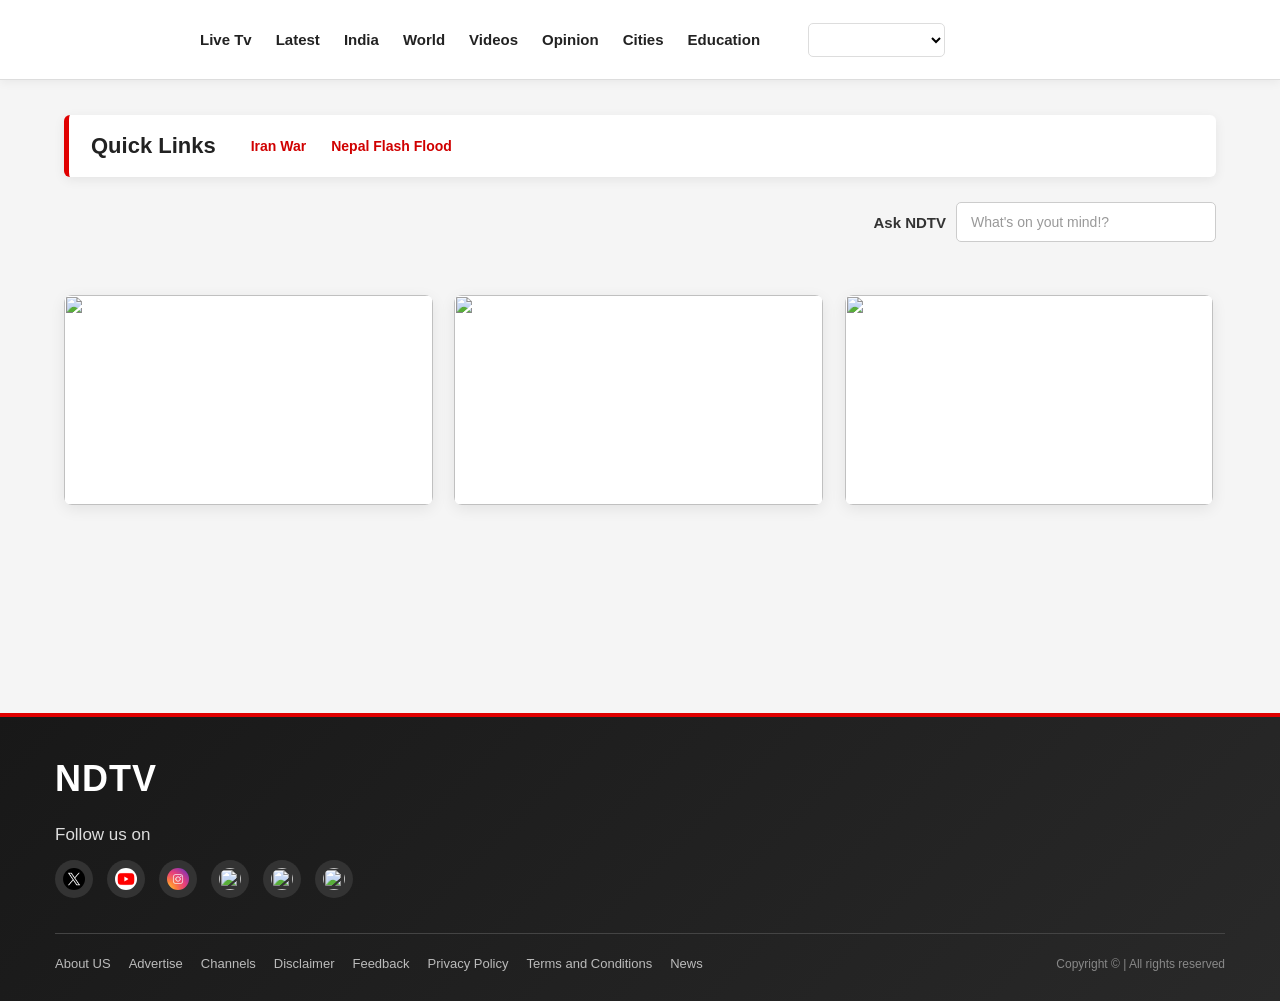
==== index.html @ 27b88a34 "change name to index" ====
<!DOCTYPE html>
<html lang="en">

<head>
    <title>NDTV</title>

    <link rel="stylesheet" href="style1.css">
    <link rel="stylesheet" href="script.js">
</head>

<body>

    <header>
        <div class="Logo">
            <img src="https://encrypted-tbn0.gstatic.com/images?q=tbn:ANd9GcTNiBCaDRtBEYipjgaXD9wp_um-_rJ3-J7wo7_7wXX2zw&s=10" alt="">
        </div>
        <nav>

            <a href="https://www.ndtv.com/livetv-ndtv24x7" target="_blank">Live Tv</a>
            <a href="https://www.ndtv.com/latest?pfrom=home-ndtv_mainnavigation" target="_blank">Latest</a>
            <a href="https://www.ndtv.com/india?pfrom=home-ndtv_mainnavigation" target="_blank">India</a>
            <a href="https://www.ndtv.com/world?pfrom=home-ndtv_mainnavigation" target="_blank">World</a>
            <a href="https://www.ndtv.com/video?pfrom=home-ndtv_mainnavigation" target="_blank">Videos</a>
            <a href="https://www.ndtv.com/opinion?pfrom=home-ndtv_mainnavigation" target="_blank">Opinion</a>
            <a href="https://www.ndtv.com/cities?pfrom=home-ndtv_mainnavigation" target="_blank">Cities</a>
            <a href="https://www.ndtv.com/education?pfrom=home-ndtv_mainnavigation" target="_blank">Education</a>

            <label for="more"></label>
            <select id="more">
                <option value="More" disabled selected></option>
                <option value="Health">Health</option>
                <option value="Entertainment">Entertainment</option>
                <option value="Podccast">Podccast</option>
                <option value="Travel">Travel</option>
                <option value="Cricket">Cricket</option>
                <option value="Weather">Weather</option>
            </select>

        </nav>
    </header>


    <main>
        <span>
            <h2>Quick Links</h2>
            <a href="https://www.ndtv.com/topic/iran-war">Iran War</a>
            <a href="https://www.ndtv.com/search?searchtext=Nepal-flood">Nepal Flash Flood</a>
        </span>
        <span>
            <label for="ndtv">Ask NDTV</label>
            <input id="ndtv" type="text" placeholder="What's on yout mind!?">
        </span>
        <br>
        <span>
            <a href="https://www.ndtv.com/india-news/no-benefits-for-india-from-brics-says-p-chidambaram-bjp-asks-what-did-congress-do-12026475?pfrom=home-ndtv_topscroll"
                target="_blank">
                <img src="https://c.ndtvimg.com/2026-09/gomnquts_brics_625x300_10_September_26.jpg?downsize=600:337"
                    alt="">
            </a>
        </span>

        <span>
            <a href="https://www.ndtv.com/world-news/several-us-war-planes-damaged-in-iranian-strike-on-jordan-report-12026179?pfrom=home-ndtv_topscroll_Imagetopscroll"
                target="_blank">
                <img src="https://c.ndtvimg.com/2026-09/kvjlcf44_jordan-base_625x300_10_September_26.jpeg?downsize=338:190"
                    alt="">
            </a>
        </span>

        <span>
            <a href="https://www.ndtv.com/india-news/completely-freed-mayawati-sacks-nephew-akash-anand-from-bsp-after-father-in-law-ashok-siddharth-retires-12026724?pfrom=home-ndtv_topscroll"
                target="_blank">
                <img src="https://c.ndtvimg.com/2026-09/2nf090a_akash-anand-31-was-once-the-declared-successor-of-mayawati-his-paternal-aunt_625x300_03_September_26.png?downsize=338:190"
                    alt="">
            </a>
        </span>

        <span>
            <a href="https://www.ndtv.com/world-news/india-to-pitch-rbi-backed-cross-border-digital-currencies-for-brics-payments-report-12026672?pfrom=home-ndtv_topscroll"
                target="_blank"></a>
        </span>

        <span>
            <a href="https://www.gadgets360.com/mobiles/news/iphone-duo-foldable-price-specs-release-date-12024951?pfrom=home-ndtv_topscroll"
                target="_blank"></a>
        </span>

        <span>
            <a href="https://www.ndtv.com/india-news/gloves-off-over-vijays-jaw-gesture-mk-stalin-hits-back-pulls-no-punches-12026257?pfrom=home-ndtv_topscroll"
                target="_blank"></a>
        </span>

        <span>
            <a href="https://www.ndtv.com/india-news/ndtv-news-app-featured-at-iphone-launch-event-12026117?pfrom=home-ndtv_topscroll"
                target="_blank"></a>
        </span>

    </main>

    <footer>
        <div>
            <h1>NDTV</h1>
        </div>
        <p> Copyright &copy; | All rights reserved</p>
        <div>
            <h3>Follow us on</h3>
        </div>
        <span>
            <a href="https://www.x.com" target="_blank"><img
                    src="[data-uri]"
                    width="25"></a>
            <a href="https://www.youtube.com" target="_blank"><img
                    src="[data-uri]"
                    width="25"></a>
            <a href="https://www.instagram.com" target="_blank"><img
                    src="[data-uri]"
                    width="25"></a>
            <a href="https://www.facebook.com" target="_blank"><img
                    src="https://encrypted-tbn0.gstatic.com/images?q=tbn:ANd9GcS4lyiDe9X395obsB7Z3X89mtkBpOLX8izIWtcdyqmHZg&s=10"
                    width="25"></a>
            <a href="https://www.linkedin.com" target="_blank"><img
                    src="https://encrypted-tbn0.gstatic.com/images?q=tbn:ANd9GcQj20qxqvfqHLQWCcrPSIoAug0uctmwbADLJLi8TNUujA&s=10"
                    width="25"></a>
            <a href="https://www.threads.com" target="_blank"><img
                    src="https://encrypted-tbn0.gstatic.com/images?q=tbn:ANd9GcQZM0XCADfGPGJ4x-J0Rw4PQkxlFRUJaKDuyGovn42GHw&s=10"
                    width="25"></a>
        </span>

        <span>
            <a href="https://www.ndtv.com/convergence/ndtv/corporatepage/index.aspx?pfrom=home-ndtv_footer"
                target="_blank">About
                US</a>
            <a href="https://www.ndtv.com/convergence/ndtv/advertise/ndtv_leaderboard.aspx?pfrom=home-ndtv_footer"
                target="_blank">Advertise</a>
            <a href="https://www.ndtv.com/convergence/ndtv/new/dth-rio-agreement3.aspx" target="_blank">Channels</a>
            <a href="https://www.ndtv.com/convergence/ndtv/new/disclaimer.aspx?pfrom=home-ndtv_footer"
                target="_blank">Disclaimer</a>
            <a href="https://www.ndtv.com/convergence/ndtv/new/feedback.aspx?pfrom=home-ndtv_footer"
                target="_blank">Feedback</a>
            <a href="https://www.ndtv.com/convergence/ndtv/new/privacy_policy.aspx?pfrom=home-ndtv_footer"
                target="_blank">Privacy Policy</a>
            <a href="https://www.ndtv.com/convergence/ndtv/new/TermsAndConditions.aspx?pfrom=home-ndtv_footer"
                target="_blank">Terms and Conditions</a>
            <a href="https://www.ndtv.com/?pfrom=home-ndtv_footer" target="_blank">News</a> 
        </span> 
 
 
    </footer> 

 
</body> 
 
</html>
---- style1.css ----
/* =========================
   RESET
========================= */

* {
    margin: 0;
    padding: 0;
    box-sizing: border-box;
}

body {
    font-family: Arial, Helvetica, sans-serif;
    background: #f5f5f5;
    color: #222;
}


/* =========================
   HEADER
========================= */

header {
    width: 100%;
    min-height: 80px;
    background: white;
    display: flex;
    align-items: center;
    padding: 12px 45px;
    border-bottom: 1px solid #ddd;
    position: sticky;
    top: 0;
    z-index: 1000;
    box-shadow: 0 2px 10px rgba(0, 0, 0, 0.06);
}


/* LOGO */

.Logo {
    margin-right: 50px;
}

.Logo img {
    width: 105px;
    height: auto;
    display: block;
}


/* =========================
   NAVIGATION
========================= */

nav {
    display: flex;
    align-items: center;
    gap: 24px;
    flex-wrap: wrap;
}

nav a {
    position: relative;
    text-decoration: none;
    color: #222;
    font-size: 15px;
    font-weight: 600;
    padding: 8px 0;
    transition: 0.3s;
}


/* RED LINE UNDER NAV LINKS */

nav a::after {
    content: "";
    position: absolute;
    width: 0;
    height: 2px;
    background: #e00000;
    left: 0;
    bottom: 0;
    transition: 0.3s;
}

nav a:hover {
    color: #e00000;
}

nav a:hover::after {
    width: 100%;
}


/* MORE DROPDOWN */

#more {
    border: 1px solid #ddd;
    border-radius: 5px;
    outline: none;
    background: white;
    font-size: 14px;
    font-weight: 600;
    cursor: pointer;
    padding: 7px 10px;
    transition: 0.3s;
}

#more:hover {
    border-color: #e00000;
    color: #e00000;
}


/* =========================
   MAIN
========================= */

main {
    width: 90%;
    max-width: 1250px;
    margin: 35px auto 60px;
}


/* =========================
   QUICK LINKS
========================= */

main > span:first-child {
    display: flex;
    align-items: center;
    gap: 25px;
    background: white;
    padding: 18px 22px;
    border-left: 5px solid #e00000;
    border-radius: 6px;
    box-shadow: 0 3px 12px rgba(0, 0, 0, 0.07);
    margin-bottom: 25px;
}

main > span:first-child h2 {
    font-size: 22px;
    color: #222;
    margin-right: 10px;
}

main > span:first-child a {
    text-decoration: none;
    color: #d00000;
    font-size: 14px;
    font-weight: bold;
    transition: 0.2s;
}

main > span:first-child a:hover {
    color: #000;
    text-decoration: underline;
}


/* =========================
   ASK NDTV
========================= */

main > span:nth-child(2) {
    display: flex;
    align-items: center;
    justify-content: flex-end;
    gap: 10px;
    margin-bottom: 20px;
}

main > span:nth-child(2) label {
    font-size: 15px;
    font-weight: bold;
    color: #333;
}

#ndtv {
    width: 260px;
    height: 40px;
    padding: 8px 14px;
    border: 1px solid #ccc;
    border-radius: 5px;
    outline: none;
    font-size: 14px;
    background: white;
    transition: 0.3s;
}

#ndtv:focus {
    border-color: #e00000;
    box-shadow: 0 0 0 3px rgba(224, 0, 0, 0.08);
}

#ndtv::placeholder {
    color: #999;
}


/* =========================
   NEWS IMAGE CARDS
========================= */

main > span:nth-of-type(3),
main > span:nth-of-type(4),
main > span:nth-of-type(5) {
    display: inline-block;
    width: 32%;
    margin-right: 1.5%;
    margin-top: 15px;
    vertical-align: top;
    background: white;
    border-radius: 8px;
    overflow: hidden;
    box-shadow: 0 4px 15px rgba(0, 0, 0, 0.08);
    transition: 0.3s;
}

main > span:nth-of-type(5) {
    margin-right: 0;
}


/* CARD HOVER */

main > span:nth-of-type(3):hover,
main > span:nth-of-type(4):hover,
main > span:nth-of-type(5):hover {
    transform: translateY(-5px);
    box-shadow: 0 8px 25px rgba(0, 0, 0, 0.15);
}


/* IMAGES */

main > span:nth-of-type(3) img,
main > span:nth-of-type(4) img,
main > span:nth-of-type(5) img {
    width: 100%;
    height: 210px;
    object-fit: cover;
    display: block;
    transition: 0.4s;
}

main > span:nth-of-type(3):hover img,
main > span:nth-of-type(4):hover img,
main > span:nth-of-type(5):hover img {
    transform: scale(1.05);
}


/* =========================
   EMPTY NEWS LINKS
========================= */

main > span:nth-of-type(6),
main > span:nth-of-type(7),
main > span:nth-of-type(8),
main > span:nth-of-type(9) {
    display: inline-block;
    width: 48%;
    min-height: 50px;
    margin-top: 20px;
}


/* =========================
   FOOTER
========================= */

footer {
    position: relative;
    width: 100%;
    background: linear-gradient(135deg, #181818, #292929);
    color: white;
    padding: 45px 55px 30px;
    margin-top: 40px;
}


/* RED TOP LINE */

footer::before {
    content: "";
    position: absolute;
    top: 0;
    left: 0;
    width: 100%;
    height: 4px;
    background: #e00000;
}


/* NDTV */

footer h1 {
    font-size: 36px;
    letter-spacing: 1px;
    margin-bottom: 25px;
}


/* FOLLOW US */

footer h3 {
    font-size: 17px;
    font-weight: 500;
    color: #ddd;
    margin-bottom: 15px;
}


/* =========================
   SOCIAL MEDIA
========================= */

footer > span:first-of-type {
    display: flex;
    align-items: center;
    gap: 14px;
    margin-bottom: 35px;
}

footer > span:first-of-type a {
    width: 38px;
    height: 38px;
    background: #333;
    border-radius: 50%;
    display: flex;
    align-items: center;
    justify-content: center;
    transition: 0.3s;
}

footer > span:first-of-type a:hover {
    background: #e00000;
    transform: translateY(-4px);
}

footer > span:first-of-type img {
    width: 22px;
    height: 22px;
    object-fit: cover;
    border-radius: 50%;
}


/* =========================
   FOOTER LINKS
========================= */

footer > span:last-of-type {
    display: flex;
    flex-wrap: wrap;
    align-items: center;
    gap: 18px;
    padding-top: 22px;
    padding-right: 350px;
    border-top: 1px solid #444;
}

footer > span:last-of-type a {
    color: #bbb;
    text-decoration: none;
    font-size: 13px;
    transition: 0.2s;
}

footer > span:last-of-type a:hover {
    color: white;
}


/* =========================
   COPYRIGHT
========================= */

footer > p {
    position: absolute;
    right: 55px;
    bottom: 30px;
    color: #888;
    font-size: 12px;
    white-space: nowrap;
}


/* =========================
   RESPONSIVE - TABLET
========================= */

@media (max-width: 1000px) {

    header {
        padding: 15px 25px;
    }

    .Logo {
        margin-right: 30px;
    }

    nav {
        gap: 15px;
    }

    nav a {
        font-size: 14px;
    }

    main {
        width: 94%;
    }

    footer {
        padding: 40px 30px 30px;
    }

    footer > span:last-of-type {
        padding-right: 0;
    }

    footer > p {
        position: static;
        margin-top: 20px;
    }
}


/* =========================
   RESPONSIVE - MOBILE
========================= */

@media (max-width: 700px) {

    header {
        position: static;
        flex-direction: column;
        align-items: flex-start;
        gap: 18px;
        padding: 20px;
    }

    .Logo {
        margin-right: 0;
    }

    nav {
        width: 100%;
        gap: 12px 18px;
    }

    nav a {
        font-size: 13px;
    }


    /* MAIN */

    main {
        width: 94%;
        margin-top: 25px;
    }


    /* QUICK LINKS */

    main > span:first-child {
        flex-wrap: wrap;
        gap: 15px;
        padding: 15px;
    }

    main > span:first-child h2 {
        width: 100%;
        font-size: 20px;
    }


    /* ASK NDTV */

    main > span:nth-child(2) {
        justify-content: flex-start;
        flex-wrap: wrap;
    }

    #ndtv {
        width: 100%;
    }


    /* NEWS CARDS */

    main > span:nth-of-type(3),
    main > span:nth-of-type(4),
    main > span:nth-of-type(5) {
        width: 100%;
        margin-right: 0;
        margin-bottom: 20px;
    }

    main > span:nth-of-type(3) img,
    main > span:nth-of-type(4) img,
    main > span:nth-of-type(5) img {
        height: auto;
    }


    /* FOOTER */

    footer {
        padding: 35px 25px 25px;
    }

    footer h1 {
        font-size: 30px;
    }

    footer > span:last-of-type {
        gap: 14px;
        padding-right: 0;
    }

    footer > p {
        position: static;
        margin-top: 20px;
        white-space: normal;
    }
}
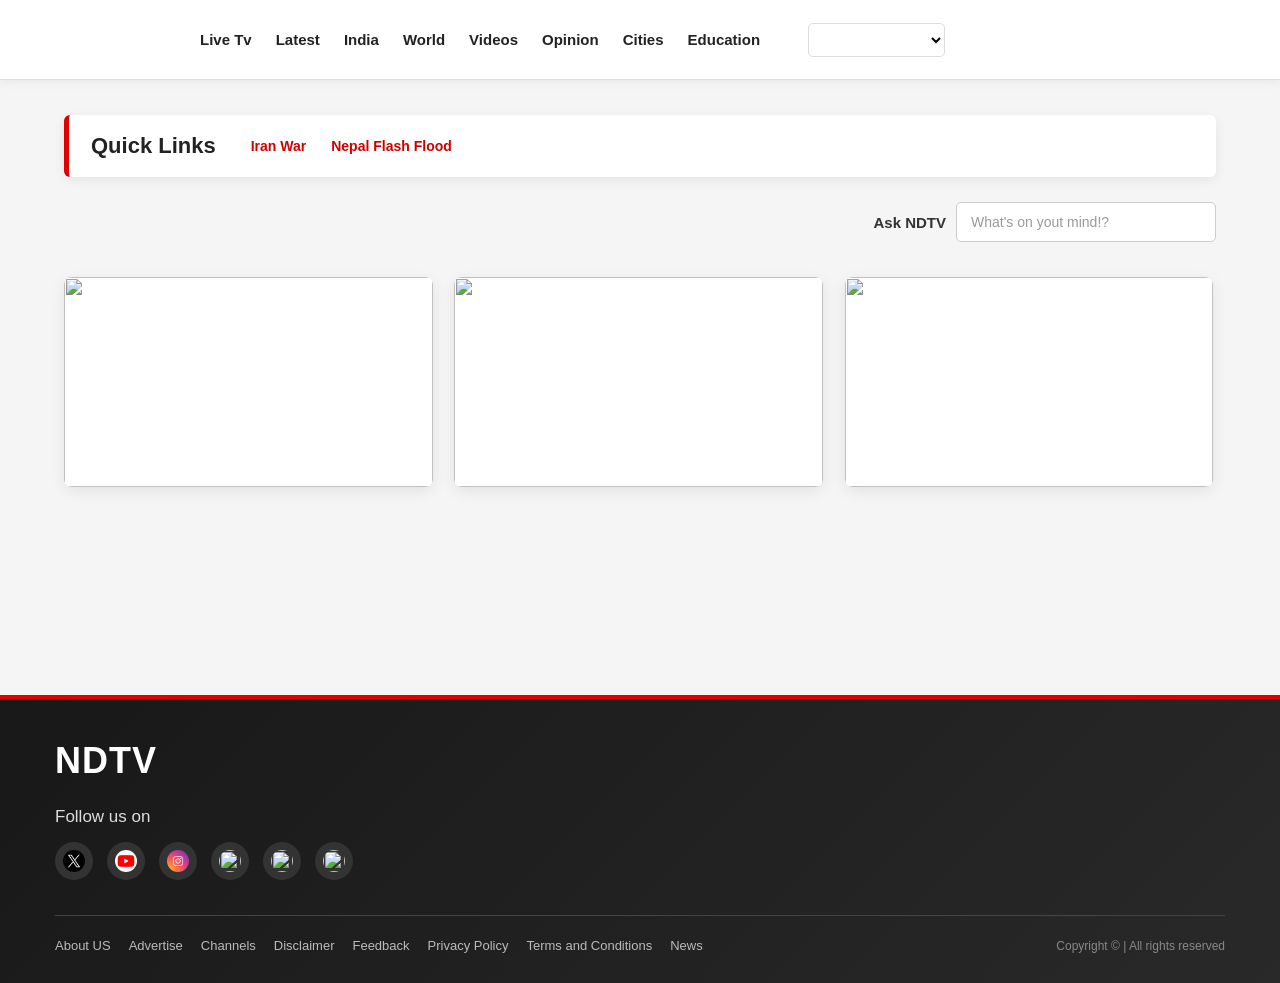
==== commit 0eef29cf: "mobile respomsive updates" ====
--- a/index.html
+++ b/index.html
@@ -3,16 +3,17 @@
 
 <head>
     <title>NDTV</title>
+    <meta name="viewport" content="width=device-width, initial-scale=1.0">
+    <link rel="stylesheet" href="style.css">
 
-    <link rel="stylesheet" href="style1.css">
-    <link rel="stylesheet" href="script.js">
 </head>
 
 <body>
 
     <header>
         <div class="Logo">
-            <img src="https://encrypted-tbn0.gstatic.com/images?q=tbn:ANd9GcTNiBCaDRtBEYipjgaXD9wp_um-_rJ3-J7wo7_7wXX2zw&s=10" alt="">
+            <img src="https://encrypted-tbn0.gstatic.com/images?q=tbn:ANd9GcTNiBCaDRtBEYipjgaXD9wp_um-_rJ3-J7wo7_7wXX2zw&s=10"
+                alt="">
         </div>
         <nav>
 
@@ -50,7 +51,8 @@
             <label for="ndtv">Ask NDTV</label>
             <input id="ndtv" type="text" placeholder="What's on yout mind!?">
         </span>
-        <br>
+
+
         <span>
             <a href="https://www.ndtv.com/india-news/no-benefits-for-india-from-brics-says-p-chidambaram-bjp-asks-what-did-congress-do-12026475?pfrom=home-ndtv_topscroll"
                 target="_blank">
@@ -95,14 +97,14 @@
                 target="_blank"></a>
         </span>
 
+
+
     </main>
 
     <footer>
         <div>
             <h1>NDTV</h1>
-        </div>
-        <p> Copyright &copy; | All rights reserved</p>
-        <div>
+
             <h3>Follow us on</h3>
         </div>
         <span>
@@ -141,13 +143,15 @@
                 target="_blank">Privacy Policy</a>
             <a href="https://www.ndtv.com/convergence/ndtv/new/TermsAndConditions.aspx?pfrom=home-ndtv_footer"
                 target="_blank">Terms and Conditions</a>
-            <a href="https://www.ndtv.com/?pfrom=home-ndtv_footer" target="_blank">News</a> 
-        </span> 
- 
- 
-    </footer> 
+            <a href="https://www.ndtv.com/?pfrom=home-ndtv_footer" target="_blank">News</a>
+        </span>
 
- 
-</body> 
- 
-</html> +        </div>
+        <p> Copyright &copy; | All rights reserved</p>
+        <div>
+    </footer>
+
+
+</body>
+
+</html>
--- a/style.css
+++ b/style.css
@@ -0,0 +1,570 @@
+   /* =========================
+   RESET
+========================= */
+
+   * {
+       margin: 0;
+       padding: 0;
+       box-sizing: border-box;
+   }
+
+   body {
+       font-family: Arial, Helvetica, sans-serif;
+       background: #f5f5f5;
+       color: #222;
+   }
+
+
+   /* =========================
+   HEADER
+========================= */
+
+   header {
+       width: 100%;
+       min-height: 80px;
+       background: white;
+       display: flex;
+       align-items: center;
+       padding: 12px 45px;
+       border-bottom: 1px solid #ddd;
+       position: sticky;
+       top: 0;
+       z-index: 1000;
+       box-shadow: 0 2px 10px rgba(0, 0, 0, 0.06);
+   }
+
+
+   /* LOGO */
+
+   .Logo {
+       margin-right: 50px;
+   }
+
+   .Logo img {
+       width: 105px;
+       height: auto;
+       display: block;
+   }
+
+
+   /* =========================
+   NAVIGATION
+========================= */
+
+   nav {
+       display: flex;
+       align-items: center;
+       gap: 24px;
+       flex-wrap: wrap;
+   }
+
+   nav a {
+       position: relative;
+       text-decoration: none;
+       color: #222;
+       font-size: 15px;
+       font-weight: 600;
+       padding: 8px 0;
+       transition: 0.3s;
+   }
+
+
+   /* RED LINE UNDER NAV LINKS */
+
+   nav a::after {
+       content: "";
+       position: absolute;
+       width: 0;
+       height: 2px;
+       background: #e00000;
+       left: 0;
+       bottom: 0;
+       transition: 0.3s;
+   }
+
+   nav a:hover {
+       color: #e00000;
+   }
+
+   nav a:hover::after {
+       width: 100%;
+   }
+
+
+   /* MORE DROPDOWN */
+
+   #more {
+       border: 1px solid #ddd;
+       border-radius: 5px;
+       outline: none;
+       background: white;
+       font-size: 14px;
+       font-weight: 600;
+       cursor: pointer;
+       padding: 7px 10px;
+       transition: 0.3s;
+   }
+
+   #more:hover {
+       border-color: #e00000;
+       color: #e00000;
+   }
+
+
+   /* =========================
+   MAIN
+========================= */
+
+   main {
+       width: 90%;
+       max-width: 1250px;
+       margin: 35px auto 60px;
+   }
+
+
+   /* =========================
+   QUICK LINKS
+========================= */
+
+   main>span:first-child {
+       display: flex;
+       align-items: center;
+       gap: 25px;
+       background: white;
+       padding: 18px 22px;
+       border-left: 5px solid #e00000;
+       border-radius: 6px;
+       box-shadow: 0 3px 12px rgba(0, 0, 0, 0.07);
+       margin-bottom: 25px;
+   }
+
+   main>span:first-child h2 {
+       font-size: 22px;
+       color: #222;
+       margin-right: 10px;
+   }
+
+   main>span:first-child a {
+       text-decoration: none;
+       color: #d00000;
+       font-size: 14px;
+       font-weight: bold;
+       transition: 0.2s;
+   }
+
+   main>span:first-child a:hover {
+       color: #000;
+       text-decoration: underline;
+   }
+
+
+   /* =========================
+   ASK NDTV
+========================= */
+
+   main>span:nth-child(2) {
+       display: flex;
+       align-items: center;
+       justify-content: flex-end;
+       gap: 10px;
+       margin-bottom: 20px;
+   }
+
+   main>span:nth-child(2) label {
+       font-size: 15px;
+       font-weight: bold;
+       color: #333;
+   }
+
+   #ndtv {
+       width: 260px;
+       height: 40px;
+       padding: 8px 14px;
+       border: 1px solid #ccc;
+       border-radius: 5px;
+       outline: none;
+       font-size: 14px;
+       background: white;
+       transition: 0.3s;
+   }
+
+   #ndtv:focus {
+       border-color: #e00000;
+       box-shadow: 0 0 0 3px rgba(224, 0, 0, 0.08);
+   }
+
+   #ndtv::placeholder {
+       color: #999;
+   }
+
+
+
+
+   /* =========================
+   NEWS IMAGE CARDS
+========================= */
+
+   main>span:nth-of-type(3),
+   main>span:nth-of-type(4),
+   main>span:nth-of-type(5) {
+       display: inline-block;
+       width: 32%;
+       margin-right: 1.5%;
+       margin-top: 15px;
+       vertical-align: top;
+       background: white;
+       border-radius: 8px;
+       overflow: hidden;
+       box-shadow: 0 4px 15px rgba(0, 0, 0, 0.08);
+       transition: 0.3s;
+   }
+
+   main>span:nth-of-type(5) {
+       margin-right: 0;
+   }
+
+
+   /* CARD HOVER */
+
+   main>span:nth-of-type(3):hover,
+   main>span:nth-of-type(4):hover,
+   main>span:nth-of-type(5):hover {
+       transform: translateY(-5px);
+       box-shadow: 0 8px 25px rgba(0, 0, 0, 0.15);
+   }
+
+
+   /* IMAGES */
+
+   main>span:nth-of-type(3) img,
+   main>span:nth-of-type(4) img,
+   main>span:nth-of-type(5) img {
+       width: 100%;
+       height: 210px;
+       object-fit: cover;
+       display: block;
+       transition: 0.4s;
+   }
+
+   main>span:nth-of-type(3):hover img,
+   main>span:nth-of-type(4):hover img,
+   main>span:nth-of-type(5):hover img {
+       transform: scale(1.05);
+   }
+
+
+   /* =========================
+   EMPTY NEWS LINKS
+========================= */
+
+   main>span:nth-of-type(6),
+   main>span:nth-of-type(7),
+   main>span:nth-of-type(8),
+   main>span:nth-of-type(9) {
+       display: inline-block;
+       width: 48%;
+       min-height: 50px;
+       margin-top: 20px;
+   }
+
+
+   /* =========================
+   FOOTER
+========================= */
+
+   footer {
+       position: relative;
+       width: 100%;
+       background: linear-gradient(135deg, #181818, #292929);
+       color: white;
+       padding: 45px 55px 30px;
+       margin-top: 40px;
+   }
+
+
+   /* RED TOP LINE */
+
+   footer::before {
+       content: "";
+       position: absolute;
+       top: 0;
+       left: 0;
+       width: 100%;
+       height: 4px;
+       background: #e00000;
+   }
+
+
+   /* NDTV */
+
+   footer h1 {
+       font-size: 36px;
+       letter-spacing: 1px;
+       margin-bottom: 25px;
+   }
+
+
+   /* FOLLOW US */
+
+   footer h3 {
+       font-size: 17px;
+       font-weight: 500;
+       color: #ddd;
+       margin-bottom: 15px;
+   }
+
+
+   /* =========================
+   SOCIAL MEDIA
+========================= */
+
+   footer>span:first-of-type {
+       display: flex;
+       align-items: center;
+       gap: 14px;
+       margin-bottom: 35px;
+   }
+
+   footer>span:first-of-type a {
+       width: 38px;
+       height: 38px;
+       background: #333;
+       border-radius: 50%;
+       display: flex;
+       align-items: center;
+       justify-content: center;
+       transition: 0.3s;
+   }
+
+   footer>span:first-of-type a:hover {
+       background: #e00000;
+       transform: translateY(-4px);
+   }
+
+   footer>span:first-of-type img {
+       width: 22px;
+       height: 22px;
+       object-fit: cover;
+       border-radius: 50%;
+   }
+
+
+   /* =========================
+   FOOTER LINKS
+========================= */
+
+   footer>span:last-of-type {
+       display: flex;
+       flex-wrap: wrap;
+       align-items: center;
+       gap: 18px;
+       padding-top: 22px;
+       padding-right: 350px;
+       border-top: 1px solid #444;
+   }
+
+   footer>span:last-of-type a {
+       color: #bbb;
+       text-decoration: none;
+       font-size: 13px;
+       transition: 0.2s;
+   }
+
+   footer>span:last-of-type a:hover {
+       color: white;
+   }
+
+
+   /* =========================
+   COPYRIGHT
+========================= */
+
+   footer>p {
+       position: absolute;
+       text-align: center;
+       right: 55px;
+       bottom: 30px;
+       color: #888;
+       font-size: 12px;
+       white-space: nowrap
+   }
+
+   @media (max-width: 700px) {
+       * {
+           padding: 0px;
+           margin: 0px;
+       }
+
+       header {
+           width: 100%;
+           min-height: auto;
+           background: #6d2d2d;
+           display: flex;
+           align-items: flex-start;
+           flex-direction: column;
+           gap: 10px;
+           border-bottom: 1px solid #ff0000;
+           position: static;
+           box-shadow: 0 2px 10px rgba(0, 0, 0, 0.06);
+       }
+
+       #more {
+           border: 1px solid #ddd;
+           border-radius: 5px;
+           outline: none;
+           background: #c1a3a3;
+           font-size: 5px;
+           width: 20px;
+           /* font-weight: 100; */
+           cursor: pointer;
+           padding: 0px;
+           transition: 0.3s;
+       }
+
+       nav {
+           display: flex;
+           align-items: center;
+           gap: 24px;
+           flex-wrap: wrap;
+       }
+
+       nav a {
+           position: relative;
+           text-decoration: none;
+           color: #ffffff;
+           font-size: 10px;
+           font-weight: 500;
+           padding: 2px 0;
+           transition: 0.3s;
+       }
+
+       .Logo img {
+           width: 80px;
+           height: 20px;
+           display: block;
+       }
+
+       main>span:first-child {
+           display: flex;
+           align-items: center;
+           gap: 10px;
+           background: #86b96a;
+           padding: 10px;
+           border-left: 5px solid #e00000;
+           border-radius: 6px;
+           box-shadow: 0 3px 12px rgba(0, 0, 0, 0.07);
+           margin-bottom: 25px;
+       }
+
+       main>span:first-child a {
+           text-decoration: none;
+           color: #d00000;
+           font-size: 14px;
+           font-weight: bold;
+           transition: 0.2s;
+           padding: 4px;
+           font-size: 10px;
+       }
+
+       main>span:nth-child(2) label {
+           font-size: 14px;
+           font-weight: bold;
+           color: #333;
+       }
+
+       #ndtv {
+           width: 100%;
+           height: auto;
+           padding: 10px;
+           border: 1px solid #ccc;
+           border-radius: 5px;
+           outline: none;
+           font-size: 10px;
+           background: #fbfbfb;
+           transition: 0.3s;
+       }
+
+       nav {
+           width: 100%;
+           gap: 12px 18px;
+       }
+
+       main>span:first-child {
+           display: block;
+           align-items: flex-start;
+           gap: 15px;
+           background: #ead4d4;
+           padding: 10px 5px;
+           border-left: 5px solid #e00000;
+           border-radius: 6px;
+           box-shadow: 0 3px 12px rgba(0, 0, 0, 0.07);
+           margin-bottom: 25px;
+       }
+
+       main>span:first-child h2 {
+           font-size: 15px;
+           color: #222;
+           margin-right: 0px;
+       }
+
+       footer {
+           position: static;
+           width: 100%;
+           background: linear-gradient(135deg, #181818, #292929);
+           color: white;
+           padding: 25px;
+           margin-top: 40px;
+       }
+
+       footer>span:first-of-type {
+           display: flex;
+           align-items: center;
+           gap: 14px;
+           margin-bottom: 20px;
+       }
+
+       footer>span:last-of-type {
+           display: inline-flex;
+           margin-left: 0px;
+           flex-wrap: wrap;
+           align-items: center;
+           gap: 10px;
+           padding-top: 20px;
+           padding-right: 0px;
+           border-top: 1px solid #444;
+       }
+
+       footer h1 {
+           font-size: 25px;
+           letter-spacing: 1px;
+           margin-bottom: 20px;
+       }
+
+       footer h3 {
+           font-size: 13px;
+           font-weight: 300;
+           color: #ddd;
+           margin-bottom: 15px;
+       }
+
+       footer>p {
+           position: static;
+           width: 100%;
+           text-align: center;
+           margin-top: 20px;
+           color: #888;
+           font-size: 10px;
+
+       }
+
+       main>span:nth-of-type(3) img,
+       main>span:nth-of-type(4) img,
+       main>span:nth-of-type(5) img {
+           width: 100%;
+           height: auto;
+           object-fit: cover;
+           display: block;
+           transition: 0.4s;
+       }
+
+   }
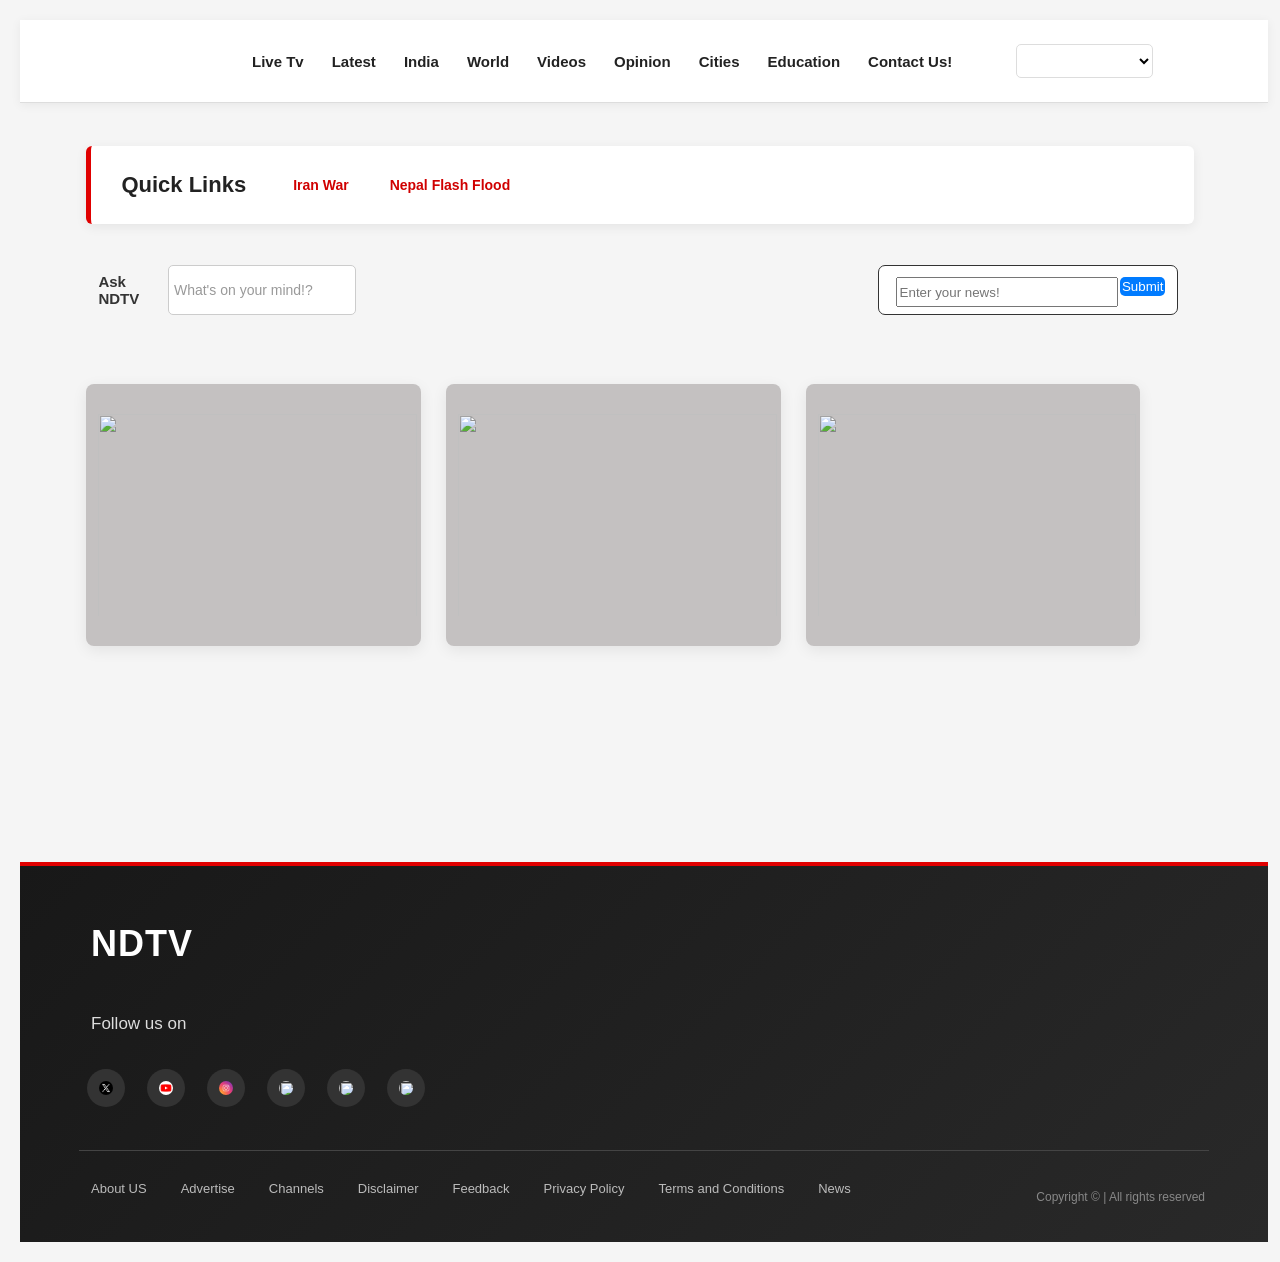
==== commit d4c72e0d: "javascript submit form" ====
--- a/index.html
+++ b/index.html
@@ -3,8 +3,8 @@
 
 <head>
     <title>NDTV</title>
-    <meta name="viewport" content="width=device-width, initial-scale=1.0">
-    <link rel="stylesheet" href="style.css">
+
+    <link rel="stylesheet" href="style1.css">
 
 </head>
 
@@ -25,7 +25,7 @@
             <a href="https://www.ndtv.com/opinion?pfrom=home-ndtv_mainnavigation" target="_blank">Opinion</a>
             <a href="https://www.ndtv.com/cities?pfrom=home-ndtv_mainnavigation" target="_blank">Cities</a>
             <a href="https://www.ndtv.com/education?pfrom=home-ndtv_mainnavigation" target="_blank">Education</a>
-
+            <a href="http://127.0.0.1:5500/form.html" target="_blank">Contact Us!</a>
             <label for="more"></label>
             <select id="more">
                 <option value="More" disabled selected></option>
@@ -48,11 +48,20 @@
             <a href="https://www.ndtv.com/search?searchtext=Nepal-flood">Nepal Flash Flood</a>
         </span>
         <span>
+            <!-- <img class="ask" src="https://www.ndtv.com/estatic/static/news/images/AskNDTV_OG.png" alt=""> -->
             <label for="ndtv">Ask NDTV</label>
-            <input id="ndtv" type="text" placeholder="What's on yout mind!?">
+            <input id="ndtv" type="text" placeholder="What's on your mind!?">
+            <span id="boxright">
+                <form class="container">
+                    <label for="news" class="box"></label>
+                    <input id="news" class="box" placeholder="Enter your news!">
+                    <button class="box" type="submit">Submit</button>
+                </form>
+
+            </span>
         </span>
 
-
+        <br>
         <span>
             <a href="https://www.ndtv.com/india-news/no-benefits-for-india-from-brics-says-p-chidambaram-bjp-asks-what-did-congress-do-12026475?pfrom=home-ndtv_topscroll"
                 target="_blank">
@@ -97,14 +106,14 @@
                 target="_blank"></a>
         </span>
 
-
-
     </main>
 
     <footer>
         <div>
             <h1>NDTV</h1>
-
+        </div>
+        <p> Copyright &copy; | All rights reserved</p>
+        <div>
             <h3>Follow us on</h3>
         </div>
         <span>
@@ -146,12 +155,10 @@
             <a href="https://www.ndtv.com/?pfrom=home-ndtv_footer" target="_blank">News</a>
         </span>
 
-        </div>
-        <p> Copyright &copy; | All rights reserved</p>
-        <div>
+
     </footer>
 
-
+    <script src="script.js"></script>
 </body>
 
 </html>
--- a/style1.css
+++ b/style1.css
@@ -0,0 +1,666 @@
+   /* =========================
+   RESET
+========================= */
+
+   * {
+       margin: 0;
+       padding: 0;
+       box-sizing: border-box;
+   }
+
+   body {
+       font-family: Arial, Helvetica, sans-serif;
+       background: #f5f5f5;
+       color: #222;
+   }
+
+
+   /* =========================
+   HEADER
+========================= */
+
+   header {
+       width: 100%;
+       min-height: 80px;
+       background: white;
+       display: flex;
+       align-items: center;
+       padding: 12px 45px;
+       border-bottom: 1px solid #ddd;
+       position: sticky;
+       top: 0;
+       z-index: 1000;
+       box-shadow: 0 2px 10px rgba(0, 0, 0, 0.06);
+   }
+
+
+   /* LOGO */
+
+   .Logo {
+       margin-right: 50px;
+   }
+
+   .Logo img {
+       width: 105px;
+       height: auto;
+       display: block;
+   }
+
+
+   /* =========================
+   NAVIGATION
+========================= */
+
+   nav {
+       display: flex;
+       align-items: center;
+       gap: 20px;
+       flex-wrap: wrap;
+   }
+
+   nav a {
+       position: relative;
+       text-decoration: none;
+       color: #222;
+       font-size: 15px;
+       font-weight: 600;
+       padding: 8px 0;
+       transition: 0.3s;
+   }
+
+
+   /* RED LINE UNDER NAV LINKS */
+
+   nav a::after {
+       content: "";
+       position: absolute;
+       width: 0;
+       height: 2px;
+       background: #e00000;
+       left: 0;
+       bottom: 0;
+       transition: 0.3s;
+   }
+
+   nav a:hover {
+       color: #e00000;
+   }
+
+   nav a:hover::after {
+       width: 100%;
+   }
+
+
+   /* MORE DROPDOWN */
+
+   #more {
+       border: 1px solid #ddd;
+       border-radius: 5px;
+       outline: none;
+       background: white;
+       font-size: 14px;
+       font-weight: 600;
+       cursor: pointer;
+       padding: 7px 10px;
+       transition: 0.3s;
+   }
+
+   #more:hover {
+       border-color: #e00000;
+       color: #e00000;
+   }
+
+
+   /* =========================
+   MAIN
+========================= */
+
+   main {
+       width: 90%;
+       max-width: 1250px;
+       margin: 35px auto 60px;
+   }
+
+
+   /* =========================
+   QUICK LINKS
+========================= */
+
+   main>span:first-child {
+       display: flex;
+       align-items: center;
+       gap: 25px;
+       background: white;
+       padding: 18px 22px;
+       border-left: 5px solid #e00000;
+       border-radius: 6px;
+       box-shadow: 0 3px 12px rgba(0, 0, 0, 0.07);
+       margin-bottom: 25px;
+   }
+
+   main>span:first-child h2 {
+       font-size: 22px;
+       color: #222;
+       margin-right: 10px;
+   }
+
+   main>span:first-child a {
+       text-decoration: none;
+       color: #d00000;
+       font-size: 14px;
+       font-weight: bold;
+       transition: 0.2s;
+   }
+
+   main>span:first-child a:hover {
+       color: #000;
+       text-decoration: underline;
+   }
+
+
+   /* =========================
+   ASK NDTV
+========================= */
+
+   main>span:nth-child(2) {
+       display: flex;
+       align-items: center;
+       justify-content: flex-start;
+       gap: 10px;
+       margin-bottom: 20px;
+   }
+
+   main>span:nth-child(2) label {
+       font-size: 15px;
+       font-weight: bold;
+       color: #333;
+
+   }
+
+   #boxright {
+       display: flex;
+       flex-direction: row;
+       justify-content: flex-start;
+       width: 100%;
+   }
+   .box{
+    padding: 2px;
+    margin: 1px;
+   }
+   .box button{
+    align-items:center;
+    gap:5px;
+   }
+
+   #local {
+       display: flex;
+       align-items: center;
+       justify-content: flex-end;
+       gap: 10px;
+       margin-bottom: 10px;
+       margin-right: 215px;
+   }
+
+
+   form {
+       width: 300px;
+       height: 50px;
+       border: 1px solid #333;
+       margin-left: 500px;
+       border-radius: 7px;
+       padding: 10px 10px 10px 10px;
+       background: white;
+       font-size: 12px;
+   }
+
+   .container:hover {
+       border-color: tomato;
+       box-shadow: 2px 2px 3px rgb(157, 49, 30);
+   }
+
+   #news {
+       width: 80%;
+       height: 30px;
+       resize: none;
+   }
+
+   button {
+      display:inline-block;
+    padding: 5px 5px 5px 5px;
+       margin-top: 10px;
+       background-color: #007bff;
+       color: white;
+       border: none;
+       border-radius: 5px;
+       cursor: pointer;
+       position: absolute;
+       
+   }
+
+   .ask {
+       padding: 0px 0px 0px 0px;
+       margin: 0px 0px 0px 0px;
+   }
+
+   #ndtv {
+       width: 280px;
+       height: 50px;
+
+       padding: 5px;
+       border: 1px solid #ccc;
+       border-radius: 5px;
+       outline: none;
+       font-size: 14px;
+       background: white;
+       transition: 0.3s;
+   }
+
+   #ndtv:focus {
+       border-color: #e00000;
+       box-shadow: 0 0 0 3px rgba(224, 0, 0, 0.08);
+   }
+
+   #ndtv::placeholder {
+       color: #999;
+   }
+
+
+   /* =========================
+   NEWS IMAGE CARDS
+========================= */
+
+   main>span:nth-of-type(3),
+   main>span:nth-of-type(4),
+   main>span:nth-of-type(5) {
+       display: inline-block;
+       width: 30%;
+       margin-right: 1.5%;
+       margin-top: 15px;
+       vertical-align: top;
+       background: rgb(196, 193, 193);
+       border-radius: 8px;
+       overflow: hidden;
+       box-shadow: 0 4px 15px rgba(0, 0, 0, 0.08);
+       transition: 0.3s;
+   }
+
+   main>span:nth-of-type(5) {
+       margin-right: 0;
+   }
+
+
+   /* CARD HOVER */
+
+   main>span:nth-of-type(3):hover,
+   main>span:nth-of-type(4):hover,
+   main>span:nth-of-type(5):hover {
+       transform: translateY(-5px);
+       box-shadow: 0 8px 25px rgba(0, 0, 0, 0.15);
+   }
+
+
+   /* IMAGES */
+
+   main>span:nth-of-type(3) img,
+   main>span:nth-of-type(4) img,
+   main>span:nth-of-type(5) img {
+       width: 100%;
+       height: 210px;
+       object-fit: cover;
+       display: block;
+       transition: 0.4s;
+   }
+
+   main>span:nth-of-type(3):hover img,
+   main>span:nth-of-type(4):hover img,
+   main>span:nth-of-type(5):hover img {
+       transform: scale(1.05);
+   }
+
+
+   /* =========================
+   EMPTY NEWS LINKS
+========================= */
+
+   main>span:nth-of-type(6),
+   main>span:nth-of-type(7),
+   main>span:nth-of-type(8),
+   main>span:nth-of-type(9) {
+       display: inline-block;
+       width: 48%;
+       min-height: 50px;
+       margin-top: 20px;
+   }
+
+
+   /* =========================
+   FOOTER
+========================= */
+
+   footer {
+       position: relative;
+       width: 100%;
+       background: linear-gradient(135deg, #181818, #292929);
+       color: white;
+       padding: 45px 55px 30px;
+       margin-top: 40px;
+   }
+
+
+   /* RED TOP LINE */
+
+   footer::before {
+       content: "";
+       position: absolute;
+       top: 0;
+       left: 0;
+       width: 100%;
+       height: 4px;
+       background: #e00000;
+   }
+
+
+   /* NDTV */
+
+   footer h1 {
+       font-size: 36px;
+       letter-spacing: 1px;
+       margin-bottom: 25px;
+   }
+
+
+   /* FOLLOW US */
+
+   footer h3 {
+       font-size: 17px;
+       font-weight: 500;
+       color: #ddd;
+       margin-bottom: 15px;
+   }
+
+
+   /* =========================
+   SOCIAL MEDIA
+========================= */
+
+   footer>span:first-of-type {
+       display: flex;
+       align-items: center;
+       gap: 14px;
+       margin-bottom: 35px;
+   }
+
+   footer>span:first-of-type a {
+       width: 38px;
+       height: 38px;
+       background: #333;
+       border-radius: 50%;
+       display: flex;
+       align-items: center;
+       justify-content: center;
+       transition: 0.3s;
+   }
+
+   footer>span:first-of-type a:hover {
+       background: #e00000;
+       transform: translateY(-4px);
+   }
+
+   footer>span:first-of-type img {
+       width: 22px;
+       height: 22px;
+       object-fit: cover;
+       border-radius: 50%;
+   }
+
+
+   /* =========================
+   FOOTER LINKS
+========================= */
+
+   footer>span:last-of-type {
+       display: flex;
+       flex-wrap: wrap;
+       align-items: center;
+       gap: 18px;
+       padding-top: 22px;
+       padding-right: 350px;
+       border-top: 1px solid #444;
+   }
+
+   footer>span:last-of-type a {
+       color: #bbb;
+       text-decoration: none;
+       font-size: 13px;
+       transition: 0.2s;
+   }
+
+   footer>span:last-of-type a:hover {
+       color: white;
+   }
+
+
+   /* =========================
+   COPYRIGHT
+========================= */
+
+   footer>p {
+       position: absolute;
+       right: 55px;
+       bottom: 30px;
+       color: #888;
+       font-size: 12px;
+       white-space: nowrap;
+   }
+
+
+   /* =========================
+   RESPONSIVE - TABLET
+========================= */
+
+   @media (max-width: 1000px) {
+
+       header {
+           padding: 15px 25px;
+       }
+
+       .Logo {
+           margin-right: 30px;
+       }
+
+       nav {
+           gap: 15px;
+       }
+
+       nav a {
+           font-size: 14px;
+       }
+
+       main {
+           width: 94%;
+       }
+
+       footer {
+           padding: 40px 30px 30px;
+       }
+
+       footer>span:last-of-type {
+           padding-right: 0;
+       }
+
+       footer>p {
+           position: static;
+           margin-top: 20px;
+       }
+   }
+
+
+   /* =========================
+   RESPONSIVE - MOBILE
+========================= */
+
+   @media (max-width: 700px) {
+
+       header {
+           position: static;
+           flex-direction: column;
+           align-items: flex-start;
+           gap: 18px;
+           padding: 20px;
+       }
+
+       .Logo {
+           margin-right: 0;
+       }
+
+       nav {
+           width: 100%;
+           gap: 12px 18px;
+       }
+
+       nav a {
+           font-size: 13px;
+       }
+
+
+       /* MAIN */
+
+       main {
+           width: 94%;
+           margin-top: 25px;
+       }
+
+
+       /* QUICK LINKS */
+
+       main>span:first-child {
+           flex-wrap: wrap;
+           gap: 15px;
+           padding: 15px;
+       }
+
+       main>span:first-child h2 {
+           width: 100%;
+           font-size: 20px;
+       }
+
+
+       /* ASK NDTV */
+
+       main>span:nth-child(2) {
+           justify-content: flex-start;
+           flex-wrap: wrap;
+       }
+
+       #ndtv {
+           width: 100%;
+       }
+
+
+       /* NEWS CARDS */
+
+       main>span:nth-of-type(3),
+       main>span:nth-of-type(4),
+       main>span:nth-of-type(5) {
+           width: 100%;
+           margin-right: 0;
+           margin-bottom: 20px;
+       }
+
+       main>span:nth-of-type(3) img,
+       main>span:nth-of-type(4) img,
+       main>span:nth-of-type(5) img {
+           height: auto;
+       }
+
+
+       /* FOOTER */
+
+       footer {
+           padding: 35px 25px 25px;
+       }
+
+       footer h1 {
+           font-size: 30px;
+       }
+
+       footer>span:last-of-type {
+           gap: 14px;
+           padding-right: 0;
+       }
+
+       footer>p {
+           position: static;
+           margin-top: 20px;
+           white-space: normal;
+       }
+   }
+
+   /* .forum {
+       width: 400px;
+       height: 400px;
+       margin: 5px;
+       padding: 20px;
+       border: 1px solid black;
+
+   }
+
+   label {
+       display: flex;
+       justify-content: flex-start;
+       align-items: center;
+   }
+
+   #sub {
+       display: block;
+   }
+
+   textarea {
+       resize: none;
+       height: auto;
+       width: 100%;
+   } */
+   * {
+       padding: 4px;
+       margin: 4px;
+   }
+
+   .forum {
+       /* width: 300px;
+       height: 310px;
+       border: 1px solid #333;
+       margin: 5px;
+       border-radius: 7px;
+       padding: 10px 10px 10px 10px;
+       background: white;
+       font-size: 12px; */
+       width: 400px;
+       height: 350px;
+       padding: 20px;
+       border: 1px solid black;
+   }
+
+   .head {
+    text-align: center;
+    text-decoration: underline;
+   }
+
+   .forum label {
+       display: inline-block;
+       margin: 1px;
+       align-items: normal;
+       width: 80px;
+       margin-bottom: 15px;
+   }
+
+   .forum input,
+   textarea {
+       resize: none;
+       width: 70%;
+   }
+
+   #sub {
+       display: block;
+       justify-content: flex-start;
+       
+   }
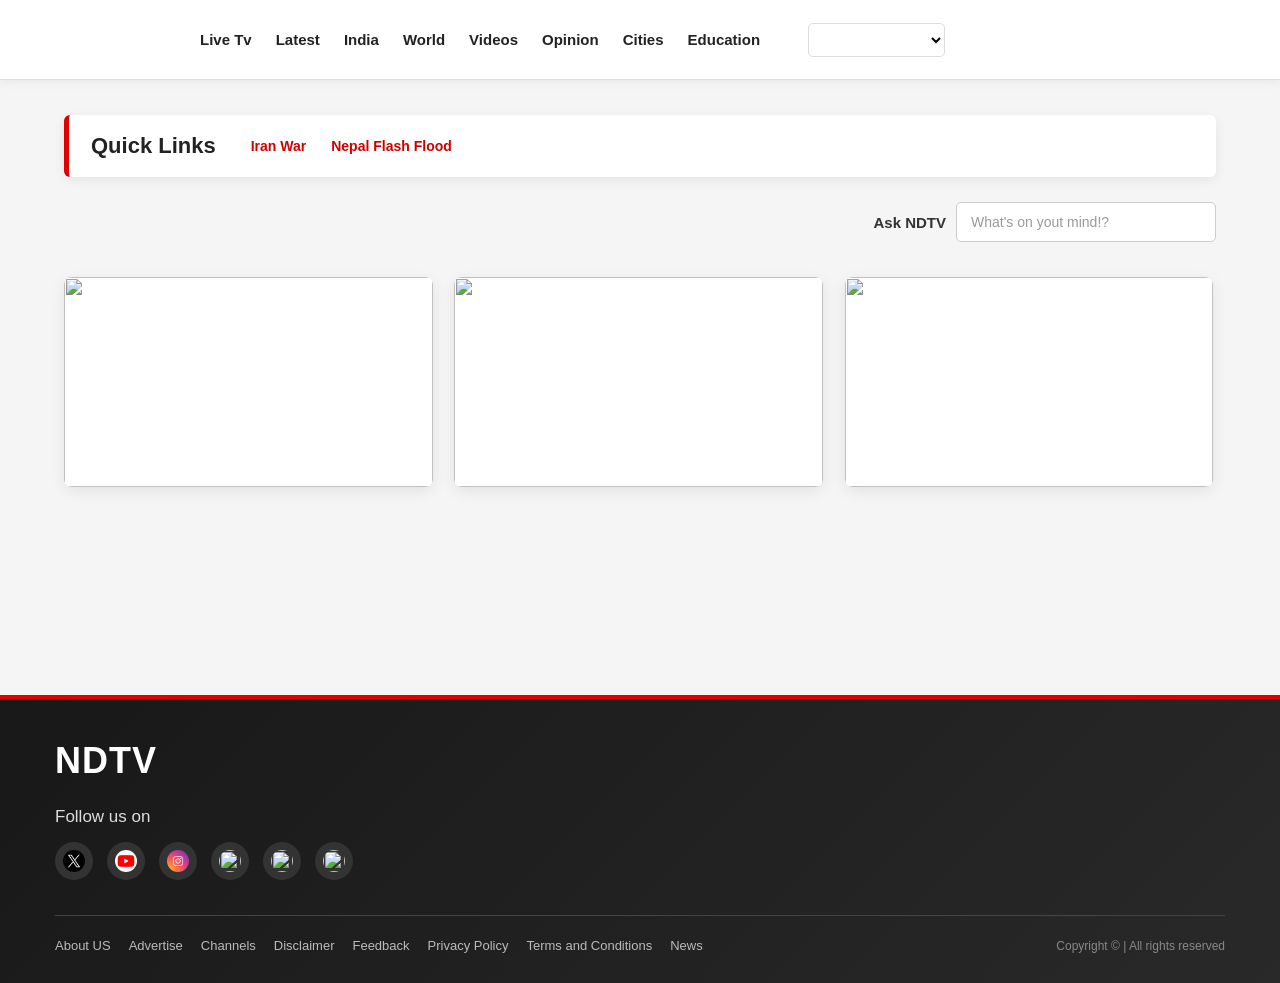
==== commit 2afee54e: "Merge pull request #2 from adnanndar/header mobile respomsive updates" ====
--- a/index.html
+++ b/index.html
@@ -3,8 +3,8 @@
 
 <head>
     <title>NDTV</title>
-
-    <link rel="stylesheet" href="style1.css">
+    <meta name="viewport" content="width=device-width, initial-scale=1.0">
+    <link rel="stylesheet" href="style.css">
 
 </head>
 
@@ -25,7 +25,7 @@
             <a href="https://www.ndtv.com/opinion?pfrom=home-ndtv_mainnavigation" target="_blank">Opinion</a>
             <a href="https://www.ndtv.com/cities?pfrom=home-ndtv_mainnavigation" target="_blank">Cities</a>
             <a href="https://www.ndtv.com/education?pfrom=home-ndtv_mainnavigation" target="_blank">Education</a>
-            <a href="http://127.0.0.1:5500/form.html" target="_blank">Contact Us!</a>
+
             <label for="more"></label>
             <select id="more">
                 <option value="More" disabled selected></option>
@@ -48,20 +48,11 @@
             <a href="https://www.ndtv.com/search?searchtext=Nepal-flood">Nepal Flash Flood</a>
         </span>
         <span>
-            <!-- <img class="ask" src="https://www.ndtv.com/estatic/static/news/images/AskNDTV_OG.png" alt=""> -->
             <label for="ndtv">Ask NDTV</label>
-            <input id="ndtv" type="text" placeholder="What's on your mind!?">
-            <span id="boxright">
-                <form class="container">
-                    <label for="news" class="box"></label>
-                    <input id="news" class="box" placeholder="Enter your news!">
-                    <button class="box" type="submit">Submit</button>
-                </form>
-
-            </span>
+            <input id="ndtv" type="text" placeholder="What's on yout mind!?">
         </span>
 
-        <br>
+
         <span>
             <a href="https://www.ndtv.com/india-news/no-benefits-for-india-from-brics-says-p-chidambaram-bjp-asks-what-did-congress-do-12026475?pfrom=home-ndtv_topscroll"
                 target="_blank">
@@ -106,14 +97,14 @@
                 target="_blank"></a>
         </span>
 
+
+
     </main>
 
     <footer>
         <div>
             <h1>NDTV</h1>
-        </div>
-        <p> Copyright &copy; | All rights reserved</p>
-        <div>
+
             <h3>Follow us on</h3>
         </div>
         <span>
@@ -155,10 +146,12 @@
             <a href="https://www.ndtv.com/?pfrom=home-ndtv_footer" target="_blank">News</a>
         </span>
 
-
+        </div>
+        <p> Copyright &copy; | All rights reserved</p>
+        <div>
     </footer>
 
-    <script src="script.js"></script>
+
 </body>
 
 </html>
--- a/style.css
+++ b/style.css
@@ -0,0 +1,570 @@
+   /* =========================
+   RESET
+========================= */
+
+   * {
+       margin: 0;
+       padding: 0;
+       box-sizing: border-box;
+   }
+
+   body {
+       font-family: Arial, Helvetica, sans-serif;
+       background: #f5f5f5;
+       color: #222;
+   }
+
+
+   /* =========================
+   HEADER
+========================= */
+
+   header {
+       width: 100%;
+       min-height: 80px;
+       background: white;
+       display: flex;
+       align-items: center;
+       padding: 12px 45px;
+       border-bottom: 1px solid #ddd;
+       position: sticky;
+       top: 0;
+       z-index: 1000;
+       box-shadow: 0 2px 10px rgba(0, 0, 0, 0.06);
+   }
+
+
+   /* LOGO */
+
+   .Logo {
+       margin-right: 50px;
+   }
+
+   .Logo img {
+       width: 105px;
+       height: auto;
+       display: block;
+   }
+
+
+   /* =========================
+   NAVIGATION
+========================= */
+
+   nav {
+       display: flex;
+       align-items: center;
+       gap: 24px;
+       flex-wrap: wrap;
+   }
+
+   nav a {
+       position: relative;
+       text-decoration: none;
+       color: #222;
+       font-size: 15px;
+       font-weight: 600;
+       padding: 8px 0;
+       transition: 0.3s;
+   }
+
+
+   /* RED LINE UNDER NAV LINKS */
+
+   nav a::after {
+       content: "";
+       position: absolute;
+       width: 0;
+       height: 2px;
+       background: #e00000;
+       left: 0;
+       bottom: 0;
+       transition: 0.3s;
+   }
+
+   nav a:hover {
+       color: #e00000;
+   }
+
+   nav a:hover::after {
+       width: 100%;
+   }
+
+
+   /* MORE DROPDOWN */
+
+   #more {
+       border: 1px solid #ddd;
+       border-radius: 5px;
+       outline: none;
+       background: white;
+       font-size: 14px;
+       font-weight: 600;
+       cursor: pointer;
+       padding: 7px 10px;
+       transition: 0.3s;
+   }
+
+   #more:hover {
+       border-color: #e00000;
+       color: #e00000;
+   }
+
+
+   /* =========================
+   MAIN
+========================= */
+
+   main {
+       width: 90%;
+       max-width: 1250px;
+       margin: 35px auto 60px;
+   }
+
+
+   /* =========================
+   QUICK LINKS
+========================= */
+
+   main>span:first-child {
+       display: flex;
+       align-items: center;
+       gap: 25px;
+       background: white;
+       padding: 18px 22px;
+       border-left: 5px solid #e00000;
+       border-radius: 6px;
+       box-shadow: 0 3px 12px rgba(0, 0, 0, 0.07);
+       margin-bottom: 25px;
+   }
+
+   main>span:first-child h2 {
+       font-size: 22px;
+       color: #222;
+       margin-right: 10px;
+   }
+
+   main>span:first-child a {
+       text-decoration: none;
+       color: #d00000;
+       font-size: 14px;
+       font-weight: bold;
+       transition: 0.2s;
+   }
+
+   main>span:first-child a:hover {
+       color: #000;
+       text-decoration: underline;
+   }
+
+
+   /* =========================
+   ASK NDTV
+========================= */
+
+   main>span:nth-child(2) {
+       display: flex;
+       align-items: center;
+       justify-content: flex-end;
+       gap: 10px;
+       margin-bottom: 20px;
+   }
+
+   main>span:nth-child(2) label {
+       font-size: 15px;
+       font-weight: bold;
+       color: #333;
+   }
+
+   #ndtv {
+       width: 260px;
+       height: 40px;
+       padding: 8px 14px;
+       border: 1px solid #ccc;
+       border-radius: 5px;
+       outline: none;
+       font-size: 14px;
+       background: white;
+       transition: 0.3s;
+   }
+
+   #ndtv:focus {
+       border-color: #e00000;
+       box-shadow: 0 0 0 3px rgba(224, 0, 0, 0.08);
+   }
+
+   #ndtv::placeholder {
+       color: #999;
+   }
+
+
+
+
+   /* =========================
+   NEWS IMAGE CARDS
+========================= */
+
+   main>span:nth-of-type(3),
+   main>span:nth-of-type(4),
+   main>span:nth-of-type(5) {
+       display: inline-block;
+       width: 32%;
+       margin-right: 1.5%;
+       margin-top: 15px;
+       vertical-align: top;
+       background: white;
+       border-radius: 8px;
+       overflow: hidden;
+       box-shadow: 0 4px 15px rgba(0, 0, 0, 0.08);
+       transition: 0.3s;
+   }
+
+   main>span:nth-of-type(5) {
+       margin-right: 0;
+   }
+
+
+   /* CARD HOVER */
+
+   main>span:nth-of-type(3):hover,
+   main>span:nth-of-type(4):hover,
+   main>span:nth-of-type(5):hover {
+       transform: translateY(-5px);
+       box-shadow: 0 8px 25px rgba(0, 0, 0, 0.15);
+   }
+
+
+   /* IMAGES */
+
+   main>span:nth-of-type(3) img,
+   main>span:nth-of-type(4) img,
+   main>span:nth-of-type(5) img {
+       width: 100%;
+       height: 210px;
+       object-fit: cover;
+       display: block;
+       transition: 0.4s;
+   }
+
+   main>span:nth-of-type(3):hover img,
+   main>span:nth-of-type(4):hover img,
+   main>span:nth-of-type(5):hover img {
+       transform: scale(1.05);
+   }
+
+
+   /* =========================
+   EMPTY NEWS LINKS
+========================= */
+
+   main>span:nth-of-type(6),
+   main>span:nth-of-type(7),
+   main>span:nth-of-type(8),
+   main>span:nth-of-type(9) {
+       display: inline-block;
+       width: 48%;
+       min-height: 50px;
+       margin-top: 20px;
+   }
+
+
+   /* =========================
+   FOOTER
+========================= */
+
+   footer {
+       position: relative;
+       width: 100%;
+       background: linear-gradient(135deg, #181818, #292929);
+       color: white;
+       padding: 45px 55px 30px;
+       margin-top: 40px;
+   }
+
+
+   /* RED TOP LINE */
+
+   footer::before {
+       content: "";
+       position: absolute;
+       top: 0;
+       left: 0;
+       width: 100%;
+       height: 4px;
+       background: #e00000;
+   }
+
+
+   /* NDTV */
+
+   footer h1 {
+       font-size: 36px;
+       letter-spacing: 1px;
+       margin-bottom: 25px;
+   }
+
+
+   /* FOLLOW US */
+
+   footer h3 {
+       font-size: 17px;
+       font-weight: 500;
+       color: #ddd;
+       margin-bottom: 15px;
+   }
+
+
+   /* =========================
+   SOCIAL MEDIA
+========================= */
+
+   footer>span:first-of-type {
+       display: flex;
+       align-items: center;
+       gap: 14px;
+       margin-bottom: 35px;
+   }
+
+   footer>span:first-of-type a {
+       width: 38px;
+       height: 38px;
+       background: #333;
+       border-radius: 50%;
+       display: flex;
+       align-items: center;
+       justify-content: center;
+       transition: 0.3s;
+   }
+
+   footer>span:first-of-type a:hover {
+       background: #e00000;
+       transform: translateY(-4px);
+   }
+
+   footer>span:first-of-type img {
+       width: 22px;
+       height: 22px;
+       object-fit: cover;
+       border-radius: 50%;
+   }
+
+
+   /* =========================
+   FOOTER LINKS
+========================= */
+
+   footer>span:last-of-type {
+       display: flex;
+       flex-wrap: wrap;
+       align-items: center;
+       gap: 18px;
+       padding-top: 22px;
+       padding-right: 350px;
+       border-top: 1px solid #444;
+   }
+
+   footer>span:last-of-type a {
+       color: #bbb;
+       text-decoration: none;
+       font-size: 13px;
+       transition: 0.2s;
+   }
+
+   footer>span:last-of-type a:hover {
+       color: white;
+   }
+
+
+   /* =========================
+   COPYRIGHT
+========================= */
+
+   footer>p {
+       position: absolute;
+       text-align: center;
+       right: 55px;
+       bottom: 30px;
+       color: #888;
+       font-size: 12px;
+       white-space: nowrap
+   }
+
+   @media (max-width: 700px) {
+       * {
+           padding: 0px;
+           margin: 0px;
+       }
+
+       header {
+           width: 100%;
+           min-height: auto;
+           background: #6d2d2d;
+           display: flex;
+           align-items: flex-start;
+           flex-direction: column;
+           gap: 10px;
+           border-bottom: 1px solid #ff0000;
+           position: static;
+           box-shadow: 0 2px 10px rgba(0, 0, 0, 0.06);
+       }
+
+       #more {
+           border: 1px solid #ddd;
+           border-radius: 5px;
+           outline: none;
+           background: #c1a3a3;
+           font-size: 5px;
+           width: 20px;
+           /* font-weight: 100; */
+           cursor: pointer;
+           padding: 0px;
+           transition: 0.3s;
+       }
+
+       nav {
+           display: flex;
+           align-items: center;
+           gap: 24px;
+           flex-wrap: wrap;
+       }
+
+       nav a {
+           position: relative;
+           text-decoration: none;
+           color: #ffffff;
+           font-size: 10px;
+           font-weight: 500;
+           padding: 2px 0;
+           transition: 0.3s;
+       }
+
+       .Logo img {
+           width: 80px;
+           height: 20px;
+           display: block;
+       }
+
+       main>span:first-child {
+           display: flex;
+           align-items: center;
+           gap: 10px;
+           background: #86b96a;
+           padding: 10px;
+           border-left: 5px solid #e00000;
+           border-radius: 6px;
+           box-shadow: 0 3px 12px rgba(0, 0, 0, 0.07);
+           margin-bottom: 25px;
+       }
+
+       main>span:first-child a {
+           text-decoration: none;
+           color: #d00000;
+           font-size: 14px;
+           font-weight: bold;
+           transition: 0.2s;
+           padding: 4px;
+           font-size: 10px;
+       }
+
+       main>span:nth-child(2) label {
+           font-size: 14px;
+           font-weight: bold;
+           color: #333;
+       }
+
+       #ndtv {
+           width: 100%;
+           height: auto;
+           padding: 10px;
+           border: 1px solid #ccc;
+           border-radius: 5px;
+           outline: none;
+           font-size: 10px;
+           background: #fbfbfb;
+           transition: 0.3s;
+       }
+
+       nav {
+           width: 100%;
+           gap: 12px 18px;
+       }
+
+       main>span:first-child {
+           display: block;
+           align-items: flex-start;
+           gap: 15px;
+           background: #ead4d4;
+           padding: 10px 5px;
+           border-left: 5px solid #e00000;
+           border-radius: 6px;
+           box-shadow: 0 3px 12px rgba(0, 0, 0, 0.07);
+           margin-bottom: 25px;
+       }
+
+       main>span:first-child h2 {
+           font-size: 15px;
+           color: #222;
+           margin-right: 0px;
+       }
+
+       footer {
+           position: static;
+           width: 100%;
+           background: linear-gradient(135deg, #181818, #292929);
+           color: white;
+           padding: 25px;
+           margin-top: 40px;
+       }
+
+       footer>span:first-of-type {
+           display: flex;
+           align-items: center;
+           gap: 14px;
+           margin-bottom: 20px;
+       }
+
+       footer>span:last-of-type {
+           display: inline-flex;
+           margin-left: 0px;
+           flex-wrap: wrap;
+           align-items: center;
+           gap: 10px;
+           padding-top: 20px;
+           padding-right: 0px;
+           border-top: 1px solid #444;
+       }
+
+       footer h1 {
+           font-size: 25px;
+           letter-spacing: 1px;
+           margin-bottom: 20px;
+       }
+
+       footer h3 {
+           font-size: 13px;
+           font-weight: 300;
+           color: #ddd;
+           margin-bottom: 15px;
+       }
+
+       footer>p {
+           position: static;
+           width: 100%;
+           text-align: center;
+           margin-top: 20px;
+           color: #888;
+           font-size: 10px;
+
+       }
+
+       main>span:nth-of-type(3) img,
+       main>span:nth-of-type(4) img,
+       main>span:nth-of-type(5) img {
+           width: 100%;
+           height: auto;
+           object-fit: cover;
+           display: block;
+           transition: 0.4s;
+       }
+
+   }
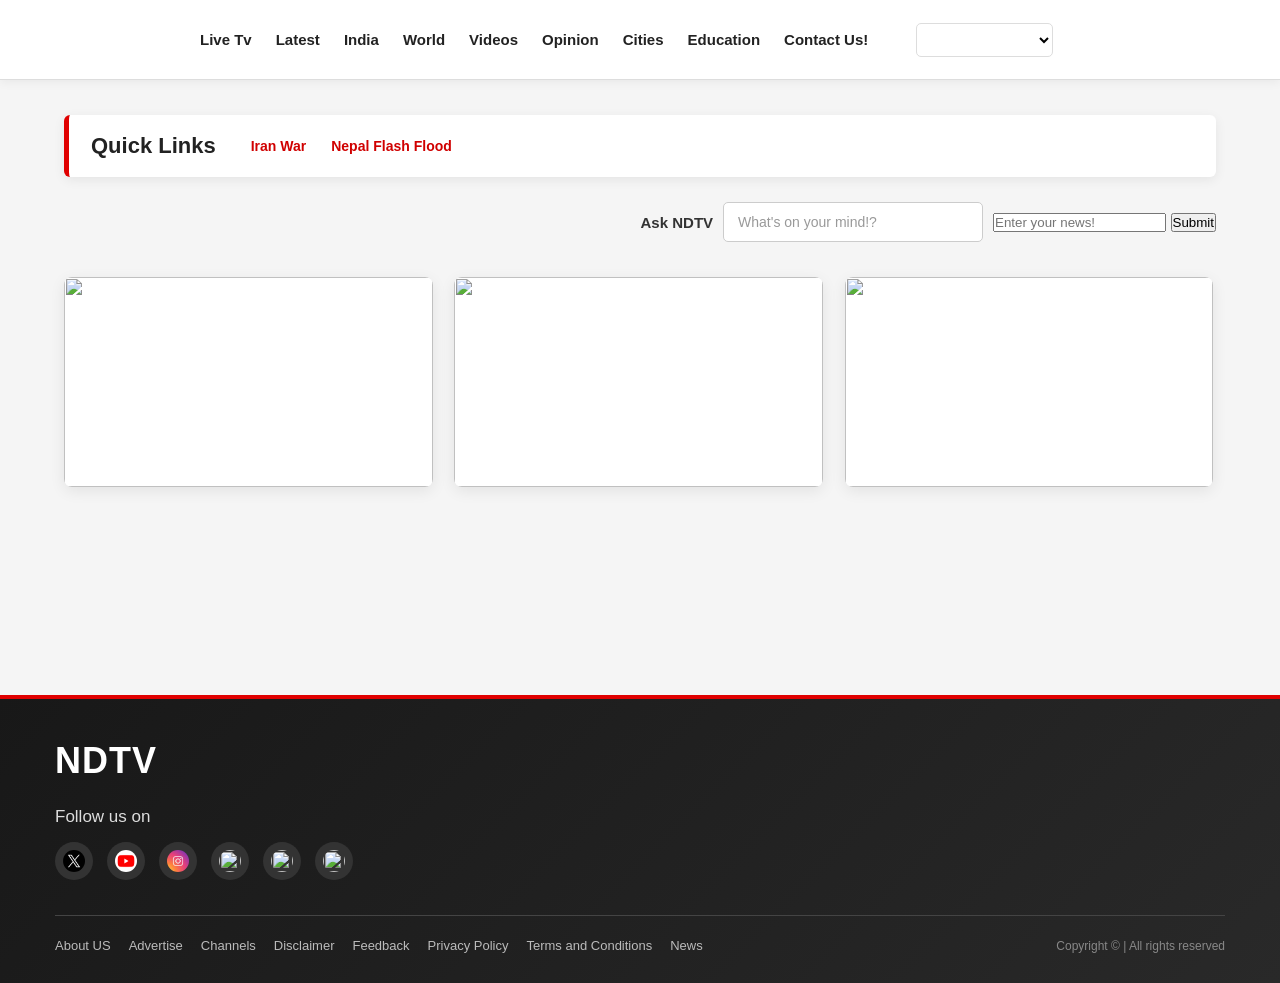
==== commit 1422412d: "Merge branch 'main' of https://github.com/adnanndar/NDTV_website into Footer" ====
--- a/index.html
+++ b/index.html
@@ -25,7 +25,7 @@
             <a href="https://www.ndtv.com/opinion?pfrom=home-ndtv_mainnavigation" target="_blank">Opinion</a>
             <a href="https://www.ndtv.com/cities?pfrom=home-ndtv_mainnavigation" target="_blank">Cities</a>
             <a href="https://www.ndtv.com/education?pfrom=home-ndtv_mainnavigation" target="_blank">Education</a>
-
+            <a href="http://127.0.0.1:5500/form.html" target="_blank">Contact Us!</a>
             <label for="more"></label>
             <select id="more">
                 <option value="More" disabled selected></option>
@@ -48,10 +48,18 @@
             <a href="https://www.ndtv.com/search?searchtext=Nepal-flood">Nepal Flash Flood</a>
         </span>
         <span>
+            <!-- <img class="ask" src="https://www.ndtv.com/estatic/static/news/images/AskNDTV_OG.png" alt=""> -->
             <label for="ndtv">Ask NDTV</label>
-            <input id="ndtv" type="text" placeholder="What's on yout mind!?">
+            <input id="ndtv" type="text" placeholder="What's on your mind!?">
+            <span id="boxright">
+                <form class="container">
+                    <label for="news" class="box"></label>
+                    <input id="news" class="box" placeholder="Enter your news!">
+                    <button class="box" type="submit">Submit</button>
+                </form>
+
+            </span>
         </span>
-
 
         <span>
             <a href="https://www.ndtv.com/india-news/no-benefits-for-india-from-brics-says-p-chidambaram-bjp-asks-what-did-congress-do-12026475?pfrom=home-ndtv_topscroll"
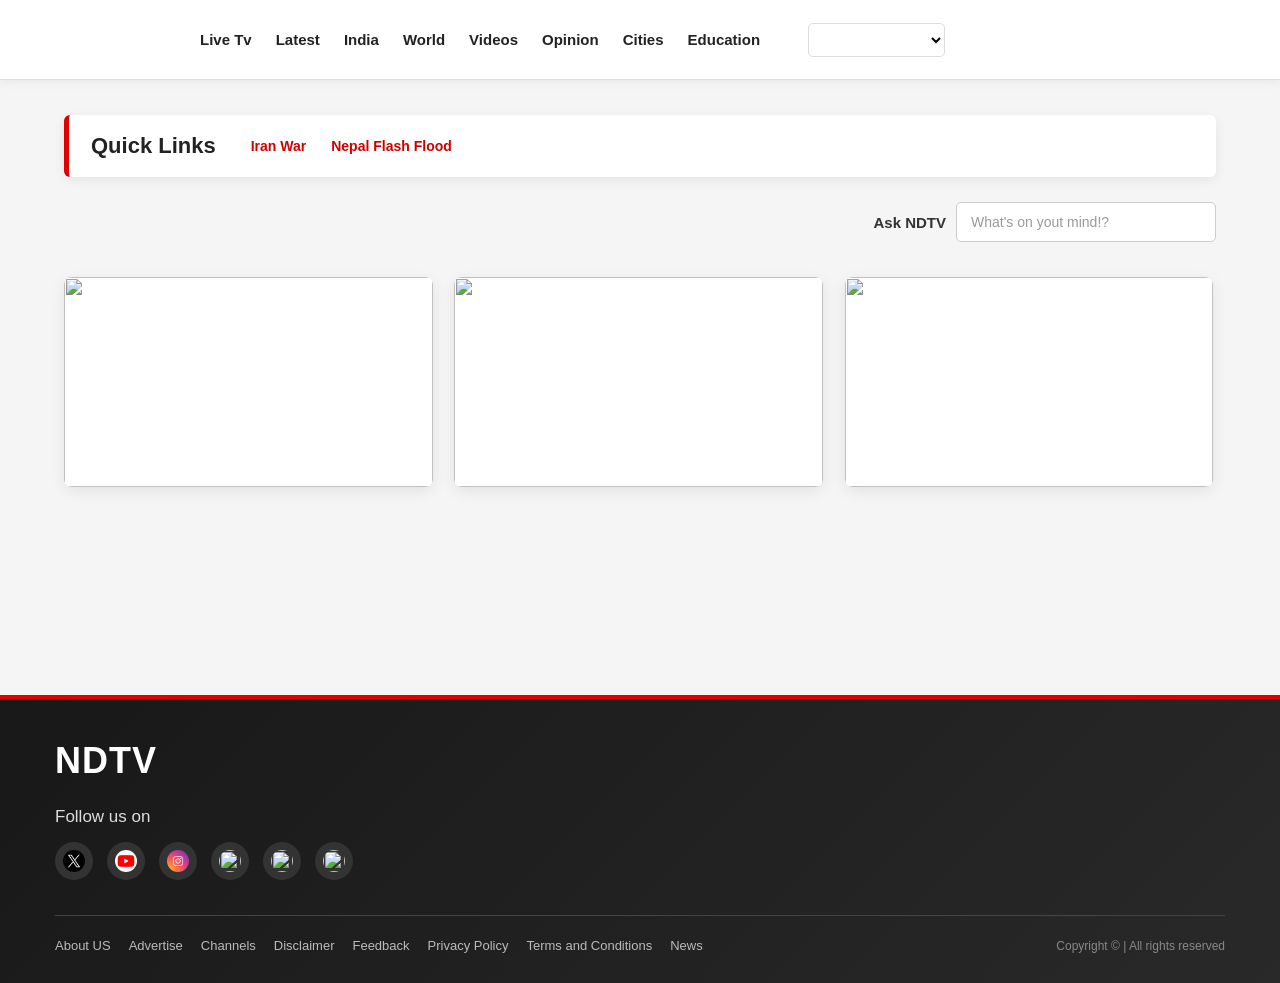
==== commit d90cd404: "Revert "javascript submit form"" ====
--- a/index.html
+++ b/index.html
@@ -25,7 +25,7 @@
             <a href="https://www.ndtv.com/opinion?pfrom=home-ndtv_mainnavigation" target="_blank">Opinion</a>
             <a href="https://www.ndtv.com/cities?pfrom=home-ndtv_mainnavigation" target="_blank">Cities</a>
             <a href="https://www.ndtv.com/education?pfrom=home-ndtv_mainnavigation" target="_blank">Education</a>
-            <a href="http://127.0.0.1:5500/form.html" target="_blank">Contact Us!</a>
+
             <label for="more"></label>
             <select id="more">
                 <option value="More" disabled selected></option>
@@ -48,18 +48,10 @@
             <a href="https://www.ndtv.com/search?searchtext=Nepal-flood">Nepal Flash Flood</a>
         </span>
         <span>
-            <!-- <img class="ask" src="https://www.ndtv.com/estatic/static/news/images/AskNDTV_OG.png" alt=""> -->
             <label for="ndtv">Ask NDTV</label>
-            <input id="ndtv" type="text" placeholder="What's on your mind!?">
-            <span id="boxright">
-                <form class="container">
-                    <label for="news" class="box"></label>
-                    <input id="news" class="box" placeholder="Enter your news!">
-                    <button class="box" type="submit">Submit</button>
-                </form>
+            <input id="ndtv" type="text" placeholder="What's on yout mind!?">
+        </span>
 
-            </span>
-        </span>
 
         <span>
             <a href="https://www.ndtv.com/india-news/no-benefits-for-india-from-brics-says-p-chidambaram-bjp-asks-what-did-congress-do-12026475?pfrom=home-ndtv_topscroll"
